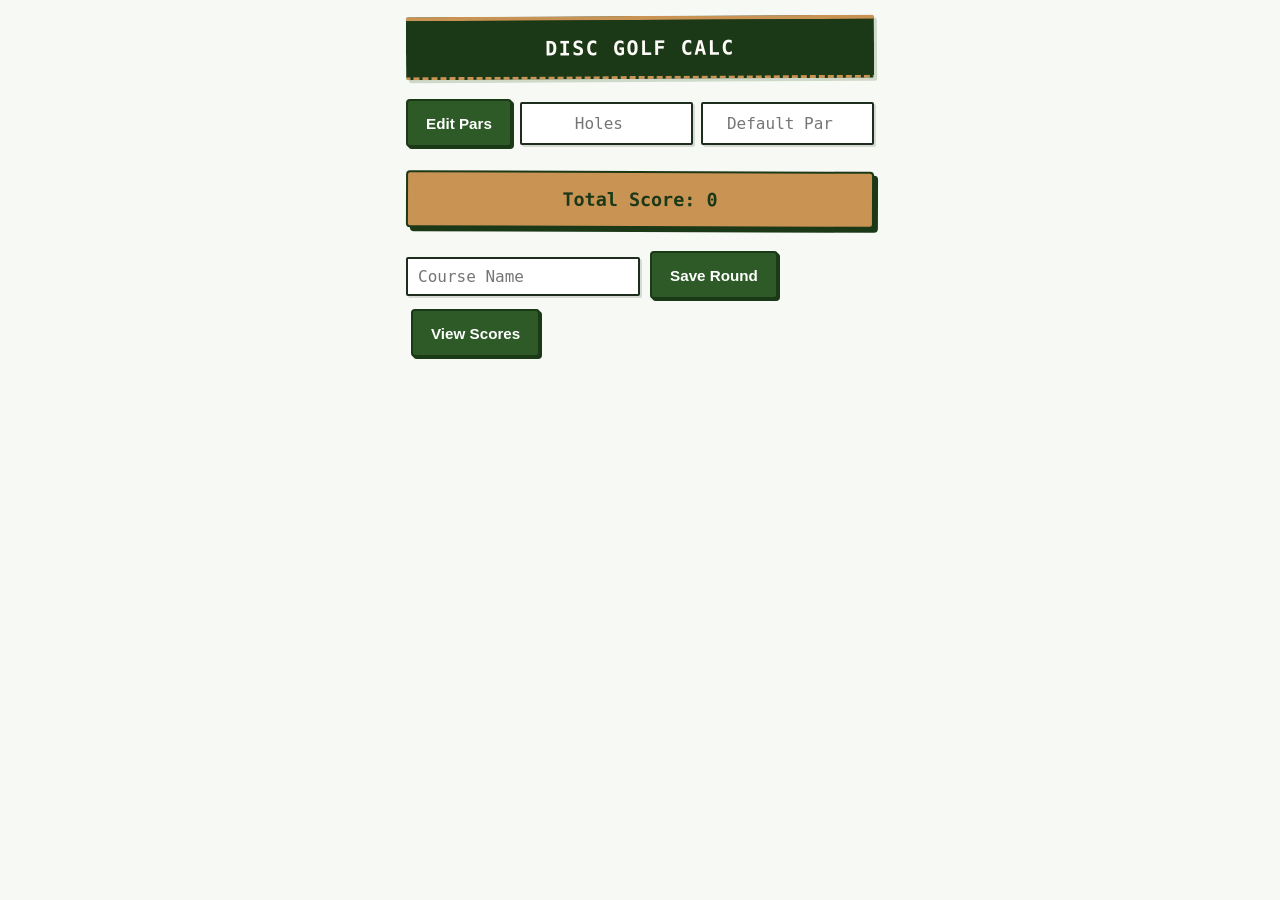
==== index.html @ 37a368be "v2" ====
<!doctype html>
<html lang="en">
<head>
    <meta charset="UTF-8">
    <meta name="viewport" content="width=device-width, initial-scale=1.0, maximum-scale=1.0, user-scalable=no">
    <title>Disc Golf Calc</title>
    <link rel="stylesheet" href="style.css">
</head>
<body>
    <div class="header">
        <h2>Disc Golf Calc</h2>
    </div>

    
    <div class="config-controls">
        <button type="button" id="toggleParBtn">Edit Pars</button>
        <input type="number" id="holeNum" inputmode="numeric" placeholder="Holes" min="1" max="21">
        <input type="number" id="par" inputmode="numeric" placeholder="Default Par" min="1" max="5">
    </div>

    <p id="holes"></p>

    <h3 id="totalScore">Total Score: 0</h3>
    <input type="text" id="name" placeholder="Course Name">
    <button type="button" id="saveRoundBtn" class="goodBtn">Save Round</button>
    <a href="scores">
        <button type="button" id="viewScores" class="goodBtn">View Scores</button>
    </a>
    <script src="app.js"></script>
</body>
</html>
---- style.css ----
:root {
    --fairway-bg: #f7f9f4;
    --card-bg: #ffffff;
    --card-alt-bg: #f2f6ee;
    --text-main: #1f2d1f;
    --text-muted: #526352;
    
    --golf-green: #2d5a27;
    --golf-green-dark: #1b3817;
    --bunker-sand: #c99354;
    --fairway-accent: #558b2f;
    --border-color: #b5c7a9;
}

/* Base resets for modern mobile displays */
*, *::before, *::after {
    box-sizing: border-box;
}

html {
    -webkit-text-size-adjust: 100%;
}

body {
    background-color: var(--fairway-bg);
    color: var(--text-main);
    font-family: system-ui, -apple-system, BlinkMacSystemFont, "Segoe UI", Roboto, sans-serif;
    width: 100%;
    max-width: 500px;
    margin: 0 auto;
    /* Respects iPhone notch and dynamic island safe areas */
    padding: max(16px, env(safe-area-inset-top)) max(16px, env(safe-area-inset-right)) max(24px, env(safe-area-inset-bottom)) max(16px, env(safe-area-inset-left));
    -webkit-tap-highlight-color: transparent;
}

/* Header - Clubhouse stamped look */
.header {
    background-color: var(--golf-green-dark);
    color: #fdfbf7;
    border-top: 4px solid var(--bunker-sand);
    border-bottom: 3px dashed var(--bunker-sand);
    padding: 16px 12px;
    text-align: center;
    border-radius: 2px;
    margin-bottom: 20px;
    transform: rotate(-0.3deg);
    box-shadow: 3px 3px 0px rgba(45, 90, 39, 0.2);
}

.header h2 {
    margin: 0;
    font-family: monospace;
    letter-spacing: 1.5px;
    font-weight: 800;
    font-size: 1.25rem;
    text-transform: uppercase;
}

/* Top Controls */
#toggleParBtn {
    background-color: var(--golf-green);
    color: #ffffff;
    border: 2px solid var(--golf-green-dark);
    padding: 12px 18px;
    min-height: 48px; /* Accessible mobile tap target */
    border-radius: 4px;
    font-weight: 700;
    cursor: pointer;
    font-size: 0.95rem;
    box-shadow: 2px 2px 0px var(--golf-green-dark);
    transition: transform 0.1s ease, box-shadow 0.1s ease;
    display: inline-flex;
    align-items: center;
    justify-content: center;
    touch-action: manipulation;
}

#toggleParBtn:active {
    transform: translate(1px, 1px);
    box-shadow: 1px 1px 0px var(--golf-green-dark);
}

/* Base Input Styles */
input[type="text"], 
input[type="number"] {
    background-color: var(--card-bg);
    color: var(--text-main);
    border: 2px solid var(--text-main);
    padding: 8px 10px;
    border-radius: 2px;
    font-family: monospace;
    /* Minimum 16px font size prevents Safari auto-zoom on mobile */
    font-size: 16px !important;
    vertical-align: middle;
    box-shadow: 2px 2px 0px rgba(31, 45, 31, 0.15);
    -webkit-appearance: none;
    appearance: none;
}

input:focus {
    outline: none;
    border-color: var(--fairway-accent);
    background-color: #ffffff;
}

/* Scorecard Hole Rows */
.hole-row {
    background-color: var(--card-bg);
    padding: 12px 14px;
    border-radius: 3px;
    margin-top: 10px;
    display: flex;
    justify-content: space-between;
    align-items: center;
    font-family: monospace;
    border: 2px solid var(--text-main);
    border-left: 8px solid var(--golf-green);
    box-shadow: 3px 3px 0px rgba(31, 45, 31, 0.1);
}

.hole-row:nth-child(even) {
    background-color: var(--card-alt-bg);
    border-left-color: var(--fairway-accent);
}

.hole-label {
    font-size: 1rem;
    font-weight: 700;
    color: var(--golf-green-dark);
    letter-spacing: -0.5px;
}

/* Controls grouping */
.hole-controls {
    display: flex;
    align-items: center;
    gap: 12px;
}

.par-display, 
.score-group {
    display: flex;
    align-items: center;
    gap: 6px;
    font-size: 0.9rem;
    color: var(--text-muted);
    font-weight: bold;
}

/* Touch-optimized Input fields */
.score-input, 
.par-input {
    background-color: var(--fairway-bg) !important;
    color: var(--text-main);
    border: 2px solid var(--text-main);
    padding: 6px 2px;
    border-radius: 2px;
    font-family: monospace;
    font-size: 16px !important;
    text-align: center;
    width: 52px;
    min-height: 44px; /* Accessible touch target height */
    font-weight: 800;
}

.score-input:focus, 
.par-input:focus {
    outline: none;
    background-color: #ffffff !important;
    border-color: var(--bunker-sand);
}

/* Toggle visibility for individual pars */
.par-input {
    display: none;
}

body.editing-par .par-input {
    display: inline-block;
}

body.editing-par .par-text {
    display: none;
}

/* Total Score Banner */
#totalScore {
    background-color: var(--bunker-sand);
    border: 2px solid var(--golf-green-dark);
    padding: 16px;
    text-align: center;
    border-radius: 4px;
    font-size: 1.15rem;
    font-family: monospace;
    margin-top: 24px;
    color: var(--golf-green-dark);
    font-weight: 900;
    box-shadow: 4px 4px 0px var(--golf-green-dark);
    transform: rotate(0.2deg);
}

/* Mobile Breakpoint (< 380px) */
@media (max-width: 380px) {
    .hole-row {
        padding: 10px;
    }
    
    .hole-controls {
        gap: 8px;
    }

    .score-input, 
    .par-input {
        width: 46px;
    }
}

/* Top Controls Wrapper */
.config-controls {
    display: flex;
    gap: 8px;
    margin-bottom: 16px;
    align-items: center;
    width: 100%;
}

.config-controls input[type="number"] {
    flex: 1;
    min-width: 0; /* Prevents flex items from overflowing */
    width: 100%;
    padding: 10px 8px;
    text-align: center;
}

#toggleParBtn {
    flex-shrink: 0;
}

.goodBtn {
    background-color: var(--golf-green);
    color: #ffffff;
    border: 2px solid var(--golf-green-dark);
    padding: 12px 18px;
    min-height: 48px;
    border-radius: 4px;
    font-weight: 700;
    cursor: pointer;
    font-size: 0.95rem;
    box-shadow: 2px 2px 0px var(--golf-green-dark);
    transition: transform 0.1s ease, box-shadow 0.1s ease;
    display: inline-flex;
    align-items: center;
    justify-content: center;
    touch-action: manipulation;
    margin: 5px
}
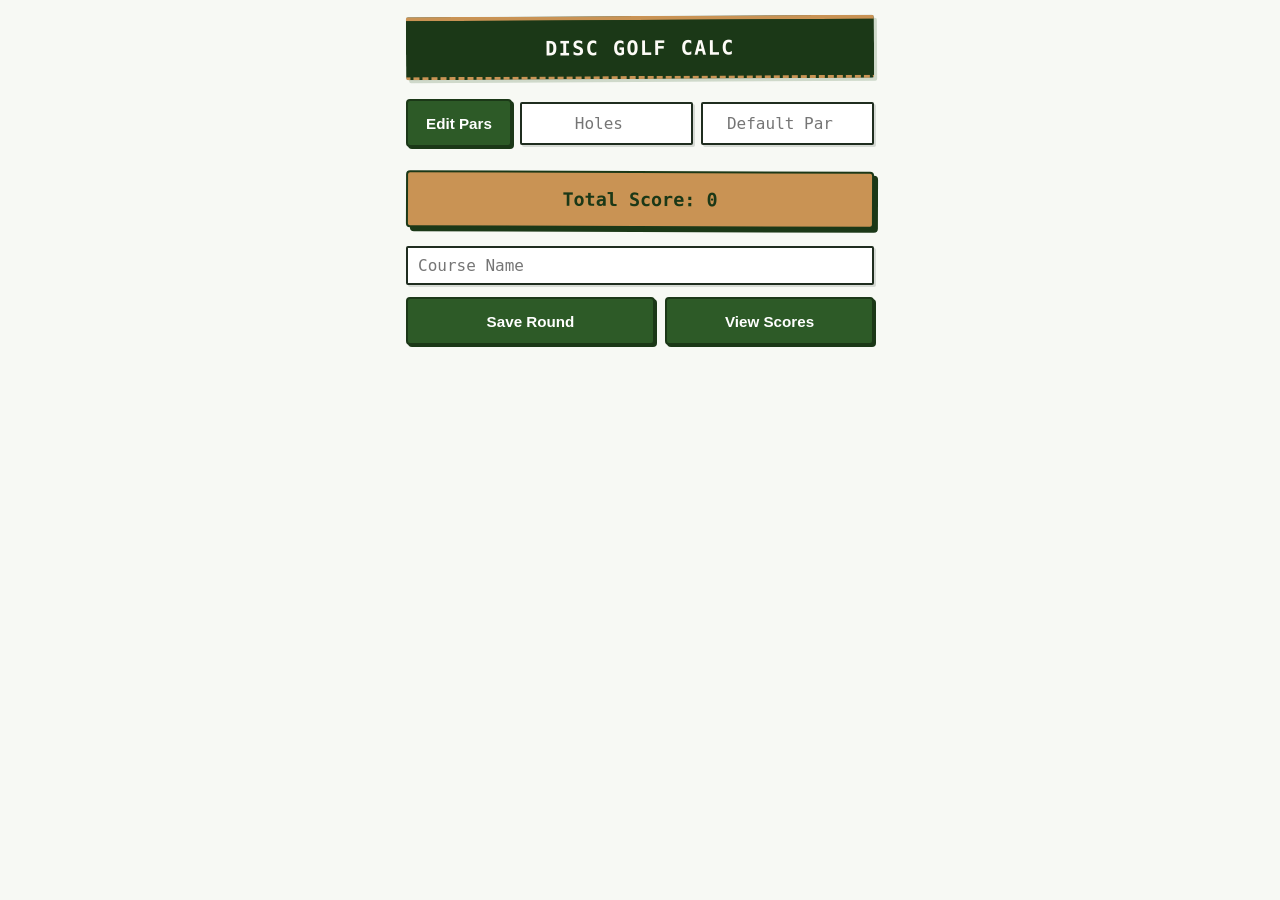
==== commit d517f69c: "updated UI/UX, buttons on index.html" ====
--- a/index.html
+++ b/index.html
@@ -22,10 +22,12 @@
 
     <h3 id="totalScore">Total Score: 0</h3>
     <input type="text" id="name" placeholder="Course Name">
-    <button type="button" id="saveRoundBtn" class="goodBtn">Save Round</button>
-    <a href="scores">
-        <button type="button" id="viewScores" class="goodBtn">View Scores</button>
-    </a>
+    <div class="action-buttons-row">
+        <button type="button" id="saveRoundBtn" class="goodBtn">Save Round</button>
+        <a href="scores">
+            <button type="button" id="viewScores" class="goodBtn">View Scores</button>
+        </a>
+    </div>
     <script src="app.js"></script>
 </body>
 </html>
--- a/style.css
+++ b/style.css
@@ -252,5 +252,368 @@
     align-items: center;
     justify-content: center;
     touch-action: manipulation;
-    margin: 5px
+    margin: 0;
+}
+
+.course-group-card {
+    transition: all 0.2s ease;
+}
+
+
+:root {
+    --fairway-bg: #f7f9f4;
+    --card-bg: #ffffff;
+    --card-alt-bg: #f2f6ee;
+    --text-main: #1f2d1f;
+    --text-muted: #526352;
+    
+    --golf-green: #2d5a27;
+    --golf-green-dark: #1b3817;
+    --bunker-sand: #c99354;
+    --fairway-accent: #558b2f;
+    --border-color: #b5c7a9;
+}
+
+/* Base resets for modern mobile displays */
+*, *::before, *::after {
+    box-sizing: border-box;
+}
+
+html {
+    -webkit-text-size-adjust: 100%;
+}
+
+body {
+    background-color: var(--fairway-bg);
+    color: var(--text-main);
+    font-family: system-ui, -apple-system, BlinkMacSystemFont, "Segoe UI", Roboto, sans-serif;
+    width: 100%;
+    max-width: 500px;
+    margin: 0 auto;
+    padding: max(16px, env(safe-area-inset-top)) max(16px, env(safe-area-inset-right)) max(24px, env(safe-area-inset-bottom)) max(16px, env(safe-area-inset-left));
+    -webkit-tap-highlight-color: transparent;
+}
+
+/* Header - Clubhouse stamped look */
+.header {
+    background-color: var(--golf-green-dark);
+    color: #fdfbf7;
+    border-top: 4px solid var(--bunker-sand);
+    border-bottom: 3px dashed var(--bunker-sand);
+    padding: 16px 12px;
+    text-align: center;
+    border-radius: 2px;
+    margin-bottom: 20px;
+    transform: rotate(-0.3deg);
+    box-shadow: 3px 3px 0px rgba(45, 90, 39, 0.2);
+}
+
+.header h2 {
+    margin: 0;
+    font-family: monospace;
+    letter-spacing: 1.5px;
+    font-weight: 800;
+    font-size: 1.25rem;
+    text-transform: uppercase;
+}
+
+/* Navigation & Tabs */
+.back-nav {
+    margin-bottom: 16px;
+}
+
+.back-nav a {
+    text-decoration: none;
+    font-family: monospace;
+    font-weight: bold;
+    color: var(--golf-green);
+}
+
+.tab-container {
+    display: flex;
+    gap: 8px;
+    margin-bottom: 20px;
+}
+
+.tab-btn {
+    flex: 1;
+    padding: 12px;
+    font-family: monospace;
+    font-weight: bold;
+    cursor: pointer;
+    border: 2px solid var(--golf-green-dark);
+    border-radius: 4px;
+    background-color: var(--card-bg);
+    color: var(--text-main);
+    transition: background-color 0.2s ease, color 0.2s ease;
+}
+
+.tab-btn.active-tab {
+    background-color: var(--golf-green);
+    color: white;
+}
+
+/* Scorecard Hole Rows & Cards */
+.hole-row {
+    background-color: var(--card-bg);
+    padding: 12px 14px;
+    border-radius: 3px;
+    margin-top: 10px;
+    display: flex;
+    justify-content: space-between;
+    align-items: center;
+    font-family: monospace;
+    border: 2px solid var(--text-main);
+    border-left: 8px solid var(--golf-green);
+    box-shadow: 3px 3px 0px rgba(31, 45, 31, 0.1);
+}
+
+.hole-row:nth-child(even) {
+    background-color: var(--card-alt-bg);
+    border-left-color: var(--fairway-accent);
+}
+
+.course-group-card {
+    margin-bottom: 24px;
+    background-color: var(--card-bg);
+    border: 2px solid var(--golf-green-dark);
+    border-radius: 4px;
+    padding: 14px;
+    box-shadow: 3px 3px 0px rgba(27, 56, 23, 0.2);
+    transition: all 0.2s ease;
+}
+
+.course-group-header {
+    display: flex;
+    justify-content: space-between;
+    align-items: center;
+    padding-bottom: 8px;
+    margin-bottom: 12px;
+}
+
+.course-title {
+    margin: 0;
+    font-family: monospace;
+    color: var(--golf-green-dark);
+    font-size: 1.1rem;
+}
+
+.round-count-badge {
+    font-family: monospace;
+    font-size: 0.8rem;
+    background: var(--fairway-accent);
+    color: white;
+    padding: 2px 6px;
+    border-radius: 3px;
+}
+
+.rounds-sublist {
+    display: flex;
+    flex-direction: column;
+    gap: 8px;
+}
+
+.round-card-item {
+    flex-direction: column;
+    align-items: stretch;
+    gap: 6px;
+    margin: 0 0 8px 0;
+}
+
+.round-toggle-header {
+    display: flex;
+    width: 100%;
+    justify-content: space-between;
+    align-items: center;
+    cursor: pointer;
+    user-select: none;
+}
+
+.round-toggle-header:hover {
+    opacity: 0.85;
+}
+
+.round-date {
+    font-weight: bold;
+    color: var(--golf-green-dark);
+    font-size: 0.85rem;
+}
+
+.round-summary-group {
+    display: flex;
+    align-items: center;
+    gap: 8px;
+}
+
+.round-summary-text {
+    font-weight: 800;
+    font-size: 0.9rem;
+}
+
+.toggle-indicator {
+    font-family: monospace;
+    font-size: 0.8rem;
+    color: var(--fairway-accent);
+}
+
+/* Hole Breakdown Grid & Badges */
+.hole-breakdown-container {
+    margin-top: 8px;
+    border-top: 1px solid var(--border-color);
+    padding-top: 8px;
+}
+
+.breakdown-title {
+    font-size: 0.75rem;
+    font-family: monospace;
+    color: var(--text-muted);
+    margin-bottom: 6px;
+    font-weight: bold;
+}
+
+.hole-grid {
+    display: grid;
+    grid-template-columns: repeat(auto-fill, minmax(48px, 1fr));
+    gap: 4px;
+}
+
+.hole-box {
+    border: 1px solid var(--text-main);
+    border-radius: 3px;
+    padding: 4px 2px;
+    text-align: center;
+    font-family: monospace;
+    font-size: 0.75rem;
+}
+
+.hole-badge-neutral {
+    background-color: var(--fairway-bg);
+    color: var(--text-main);
+}
+
+.hole-badge-birdie {
+    background-color: #4caf50;
+    color: #fff;
+}
+
+.hole-badge-par {
+    background-color: #e0e0e0;
+    color: #333;
+}
+
+.hole-badge-bogey {
+    background-color: #ff7043;
+    color: #fff;
+}
+
+.hole-num {
+    font-size: 0.65rem;
+    opacity: 0.8;
+}
+
+.hole-score {
+    font-weight: 800;
+}
+
+.hole-par {
+    font-size: 0.6rem;
+    opacity: 0.8;
+}
+
+/* Analytics & Graph Cards */
+.analytics-stack {
+    display: flex;
+    flex-direction: column;
+    gap: 24px;
+}
+
+.analytics-card {
+    background-color: var(--card-bg);
+    border: 2px solid var(--golf-green-dark);
+    border-radius: 4px;
+    padding: 14px;
+    box-shadow: 3px 3px 0px rgba(27, 56, 23, 0.2);
+}
+
+.analytics-card h3 {
+    margin: 0 0 10px 0;
+    font-family: monospace;
+    color: var(--golf-green-dark);
+    font-size: 1rem;
+}
+
+.chart-wrapper {
+    position: relative;
+    height: 240px;
+}
+
+/* Clear History Button */
+.clear-history-wrapper {
+    margin-top: 30px;
+}
+
+#clearHistoryBtn {
+    background-color: #a94442;
+    color: white;
+    border: 2px solid var(--golf-green-dark);
+    padding: 12px;
+    border-radius: 4px;
+    font-weight: 700;
+    cursor: pointer;
+    width: 100%;
+    font-family: monospace;
+}
+
+.no-rounds-text {
+    font-size: 0.9rem;
+    color: var(--text-muted);
+    font-family: monospace;
+    text-align: center;
+    margin-top: 30px;
+}
+
+.hole-badge-ace-eagle {
+    background-color: #ffd700;
+    color: #1f2d1f;
+    font-weight: bold;
+}
+
+.hole-badge-double {
+    background-color: #d32f2f;
+    color: #fff;
+}
+
+.hole-badge-triple-plus {
+    background-color: #7b1fa2;
+    color: #fff;
+}
+
+#name {
+    width: 100%;
+    display: block;
+    margin-top: 12px;
+    margin-bottom: 12px;
+}
+
+.action-buttons-row {
+    display: flex;
+    gap: 10px;
+    margin-top: 12px;
+    margin-bottom: 12px;
+    width: 100%;
+}
+
+.action-buttons-row > *,
+.action-buttons-row a {
+    flex: 1;
+    display: flex;
+}
+
+.action-buttons-row .goodBtn {
+    width: 100%;
+    margin: 0;
+    
+}
+.action-buttons-row a{
+    text-decoration: none;
 }
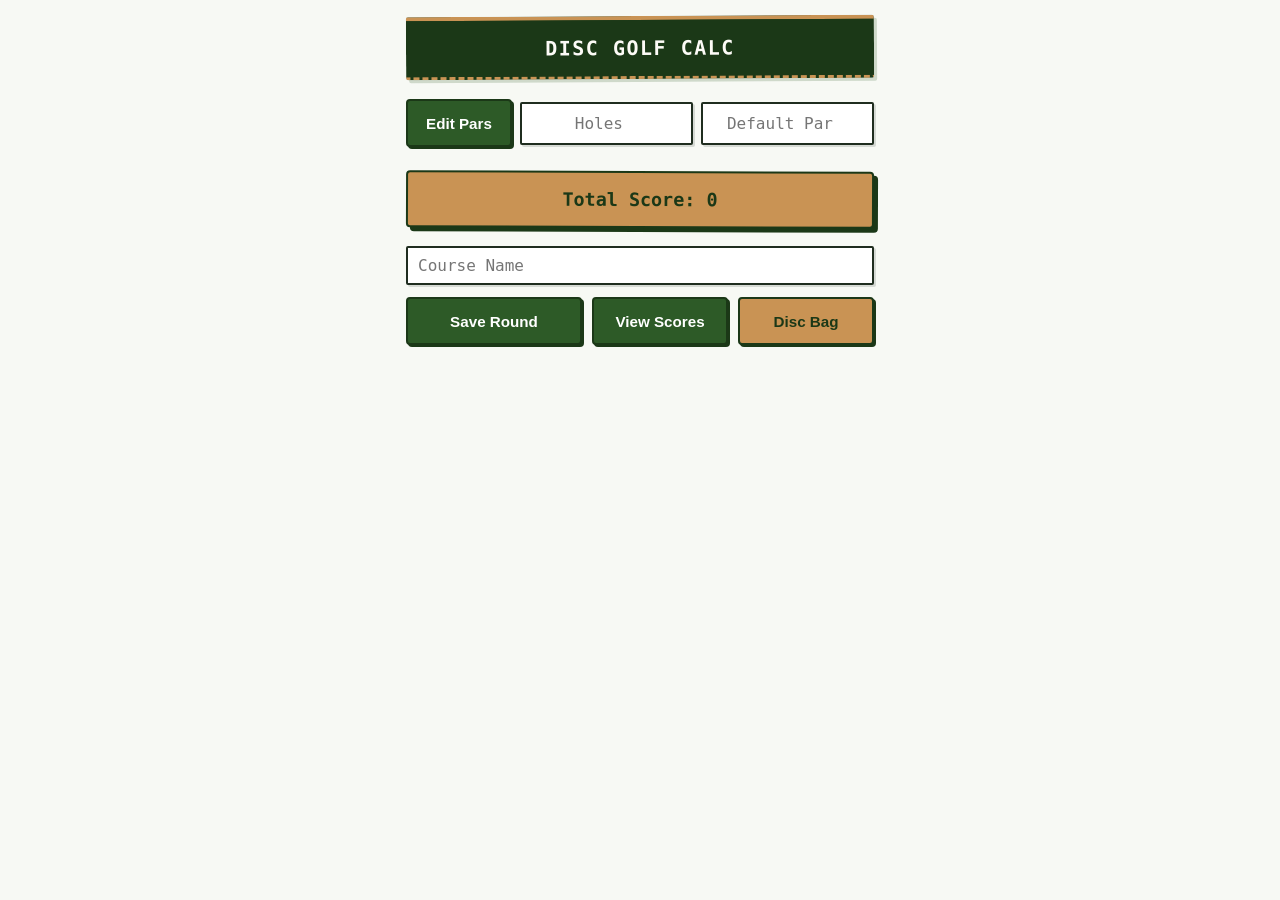
==== commit 3e5896ea: "added bag" ====
--- a/index.html
+++ b/index.html
@@ -27,6 +27,9 @@
         <a href="scores">
             <button type="button" id="viewScores" class="goodBtn">View Scores</button>
         </a>
+        <a href="bag">
+            <button type="button" id="viewBag" class="goodBtn" style="background-color: var(--bunker-sand); color: var(--golf-green-dark);">Disc Bag</button>
+        </a>
     </div>
     <script src="app.js"></script>
 </body>
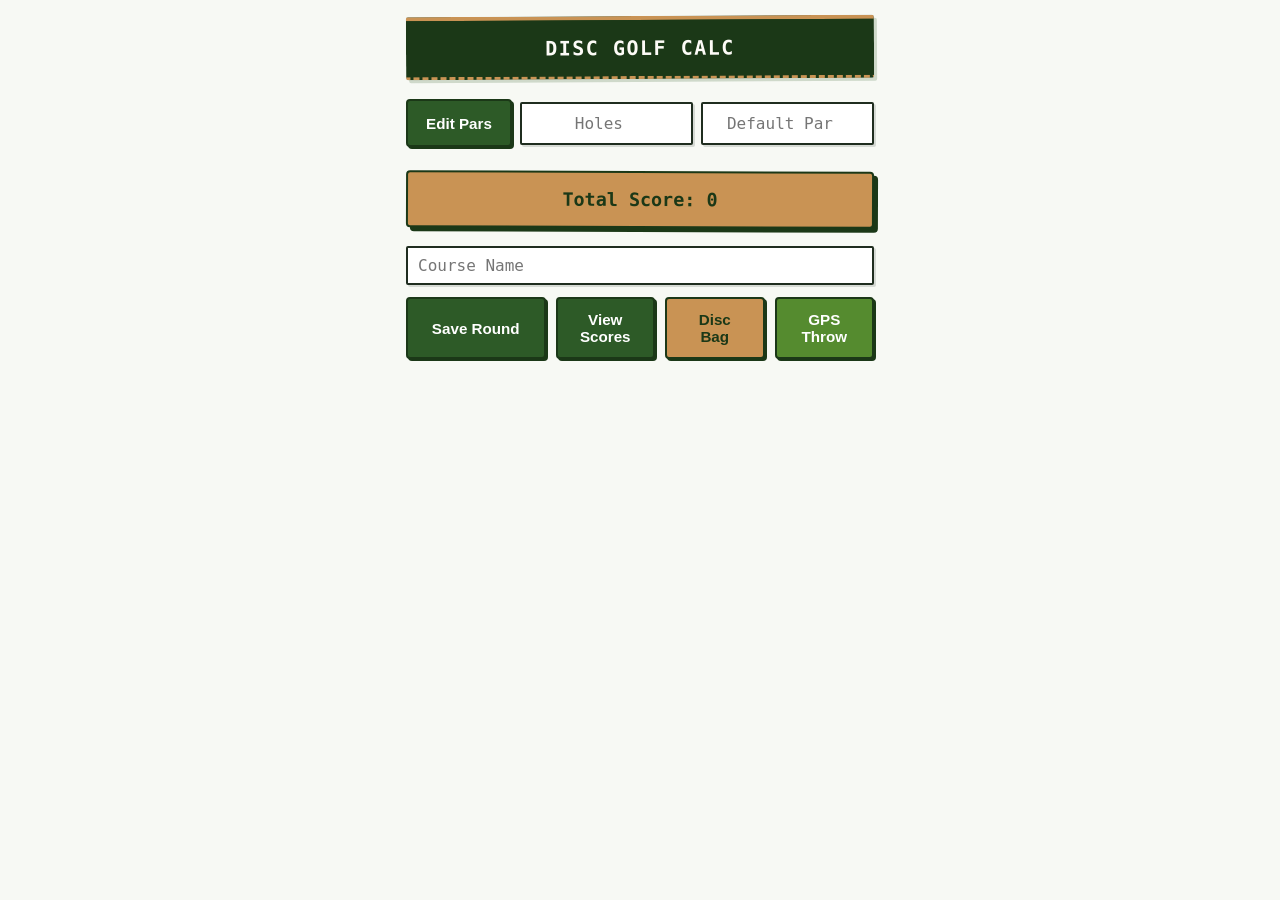
==== commit 785e6f93: "Added rough gps throw tracker" ====
--- a/index.html
+++ b/index.html
@@ -30,6 +30,9 @@
         <a href="bag">
             <button type="button" id="viewBag" class="goodBtn" style="background-color: var(--bunker-sand); color: var(--golf-green-dark);">Disc Bag</button>
         </a>
+        <a href="throw">
+            <button type="button" id="viewThrow" class="goodBtn" style="background-color: var(--fairway-accent); color: white;">GPS Throw</button>
+        </a>
     </div>
     <script src="app.js"></script>
 </body>
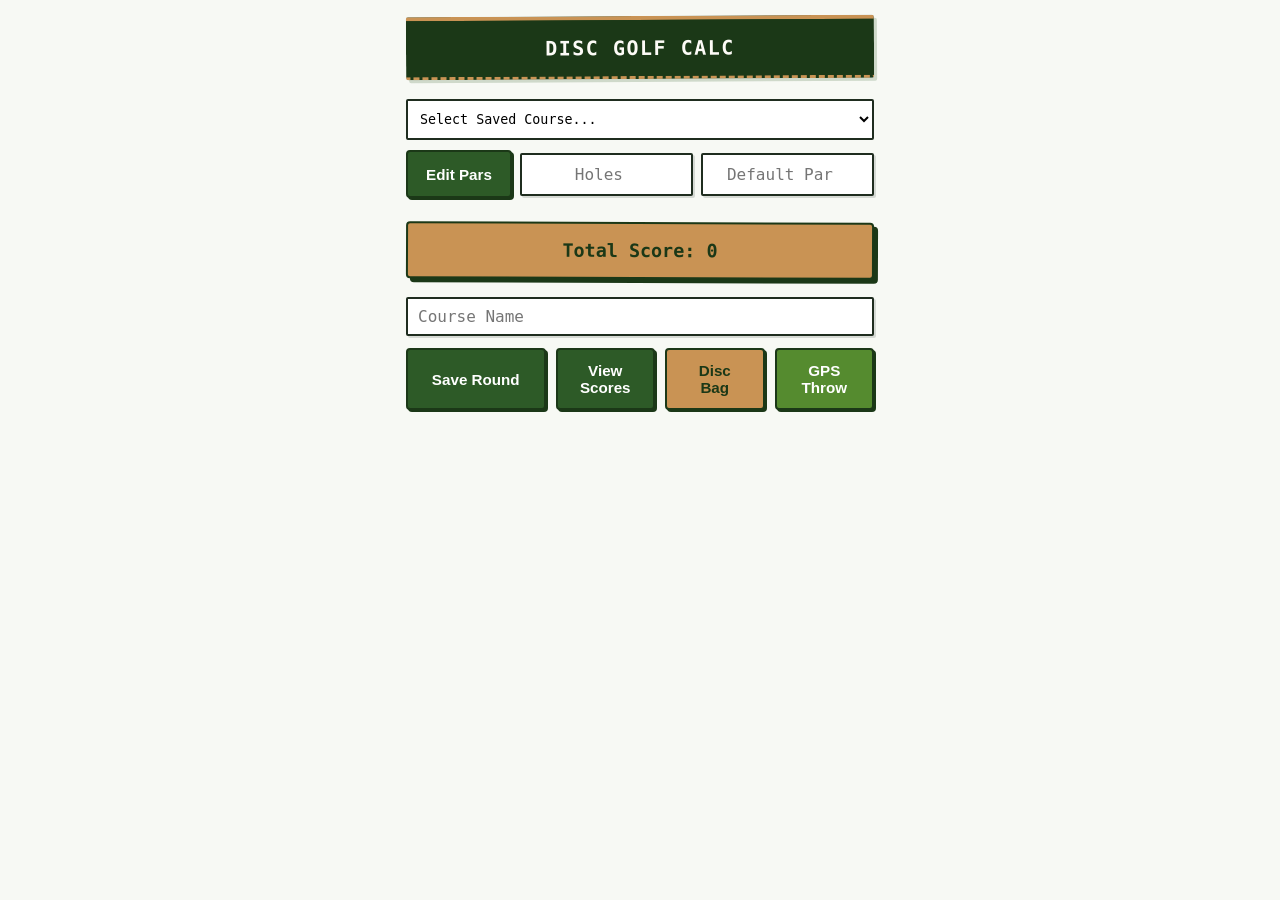
==== commit a4674a84: "added first draft of saved courses" ====
--- a/index.html
+++ b/index.html
@@ -11,7 +11,12 @@
         <h2>Disc Golf Calc</h2>
     </div>
 
-    
+    <div class="config-controls" style="margin-bottom: 10px;">
+        <select id="savedCourseSelect" style="width: 100%; padding: 10px 8px; font-family: monospace; border: 2px solid var(--text-main); border-radius: 2px; background: var(--card-bg);">
+            <option value="" disabled selected>Select Saved Course...</option>
+            <option value="custom">Custom / New Course</option>
+        </select>
+    </div>
     <div class="config-controls">
         <button type="button" id="toggleParBtn">Edit Pars</button>
         <input type="number" id="holeNum" inputmode="numeric" placeholder="Holes" min="1" max="21">
@@ -22,6 +27,11 @@
 
     <h3 id="totalScore">Total Score: 0</h3>
     <input type="text" id="name" placeholder="Course Name">
+    <div id="saveCourseCheckboxContainer" style="margin-bottom: 12px; font-family: monospace; font-size: 0.85rem; display: none;">
+        <label style="display: inline-flex; align-items: center; gap: 6px; cursor: pointer;">
+            <input type="checkbox" id="saveCourseLayoutCheck"> Save this course layout for future rounds
+        </label>
+    </div>
     <div class="action-buttons-row">
         <button type="button" id="saveRoundBtn" class="goodBtn">Save Round</button>
         <a href="scores">
--- a/style.css
+++ b/style.css
@@ -616,4 +616,13 @@
 }
 .action-buttons-row a{
     text-decoration: none;
+}
+
+#map {
+    width: 100%;
+    height: 250px;
+    border-radius: 4px;
+    margin-bottom: 16px;
+    border: 2px solid var(--text-main);
+    z-index: 1;
 }
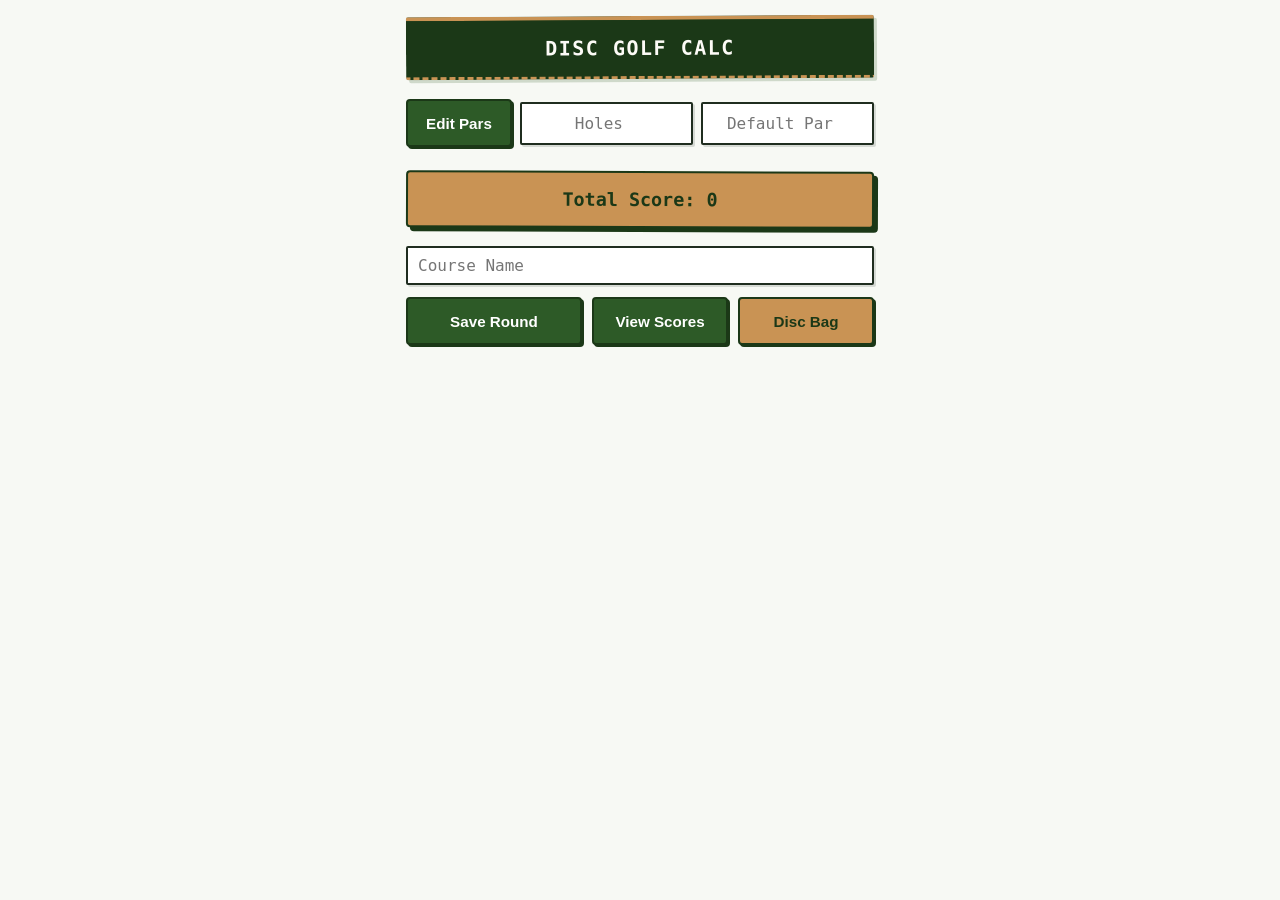
==== commit 1fd8ef9b: "updated some things" ====
--- a/index.html
+++ b/index.html
@@ -11,12 +11,7 @@
         <h2>Disc Golf Calc</h2>
     </div>
 
-    <div class="config-controls" style="margin-bottom: 10px;">
-        <select id="savedCourseSelect" style="width: 100%; padding: 10px 8px; font-family: monospace; border: 2px solid var(--text-main); border-radius: 2px; background: var(--card-bg);">
-            <option value="" disabled selected>Select Saved Course...</option>
-            <option value="custom">Custom / New Course</option>
-        </select>
-    </div>
+    
     <div class="config-controls">
         <button type="button" id="toggleParBtn">Edit Pars</button>
         <input type="number" id="holeNum" inputmode="numeric" placeholder="Holes" min="1" max="21">
@@ -27,11 +22,6 @@
 
     <h3 id="totalScore">Total Score: 0</h3>
     <input type="text" id="name" placeholder="Course Name">
-    <div id="saveCourseCheckboxContainer" style="margin-bottom: 12px; font-family: monospace; font-size: 0.85rem; display: none;">
-        <label style="display: inline-flex; align-items: center; gap: 6px; cursor: pointer;">
-            <input type="checkbox" id="saveCourseLayoutCheck"> Save this course layout for future rounds
-        </label>
-    </div>
     <div class="action-buttons-row">
         <button type="button" id="saveRoundBtn" class="goodBtn">Save Round</button>
         <a href="scores">
@@ -40,10 +30,10 @@
         <a href="bag">
             <button type="button" id="viewBag" class="goodBtn" style="background-color: var(--bunker-sand); color: var(--golf-green-dark);">Disc Bag</button>
         </a>
-        <a href="throw">
+        <!-- <a href="throw">
             <button type="button" id="viewThrow" class="goodBtn" style="background-color: var(--fairway-accent); color: white;">GPS Throw</button>
-        </a>
-    </div>
+        </a> -->
+    </div> 
     <script src="app.js"></script>
 </body>
 </html>
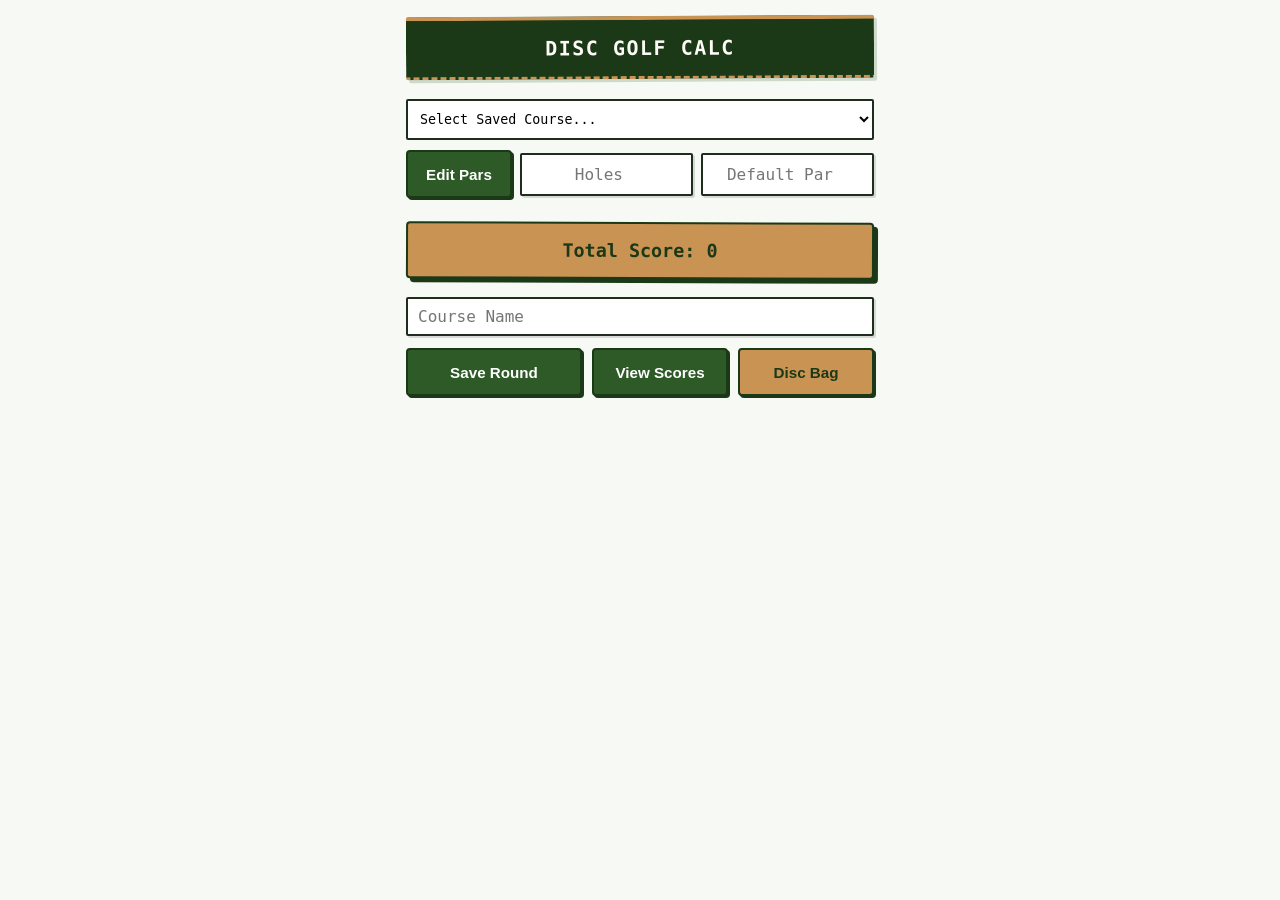
==== commit d10dd875: "Merge branch 'main' of github.com:theb0b12/discgolf-website" ====
--- a/index.html
+++ b/index.html
@@ -11,6 +11,12 @@
         <h2>Disc Golf Calc</h2>
     </div>
 
+    <div class="config-controls" style="margin-bottom: 10px;">
+        <select id="savedCourseSelect" style="width: 100%; padding: 10px 8px; font-family: monospace; border: 2px solid var(--text-main); border-radius: 2px; background: var(--card-bg);">
+            <option value="" disabled selected>Select Saved Course...</option>
+            <option value="custom">Custom / New Course</option>
+        </select>
+    </div>
     
     <div class="config-controls">
         <button type="button" id="toggleParBtn">Edit Pars</button>
@@ -22,6 +28,12 @@
 
     <h3 id="totalScore">Total Score: 0</h3>
     <input type="text" id="name" placeholder="Course Name">
+    <div id="saveCourseCheckboxContainer" style="margin-bottom: 12px; font-family: monospace; font-size: 0.85rem; display: none;">
+        <label style="display: inline-flex; align-items: center; gap: 6px; cursor: pointer;">
+            <input type="checkbox" id="saveCourseLayoutCheck"> Save this course layout for future rounds
+        </label>
+    </div>
+
     <div class="action-buttons-row">
         <button type="button" id="saveRoundBtn" class="goodBtn">Save Round</button>
         <a href="scores">
